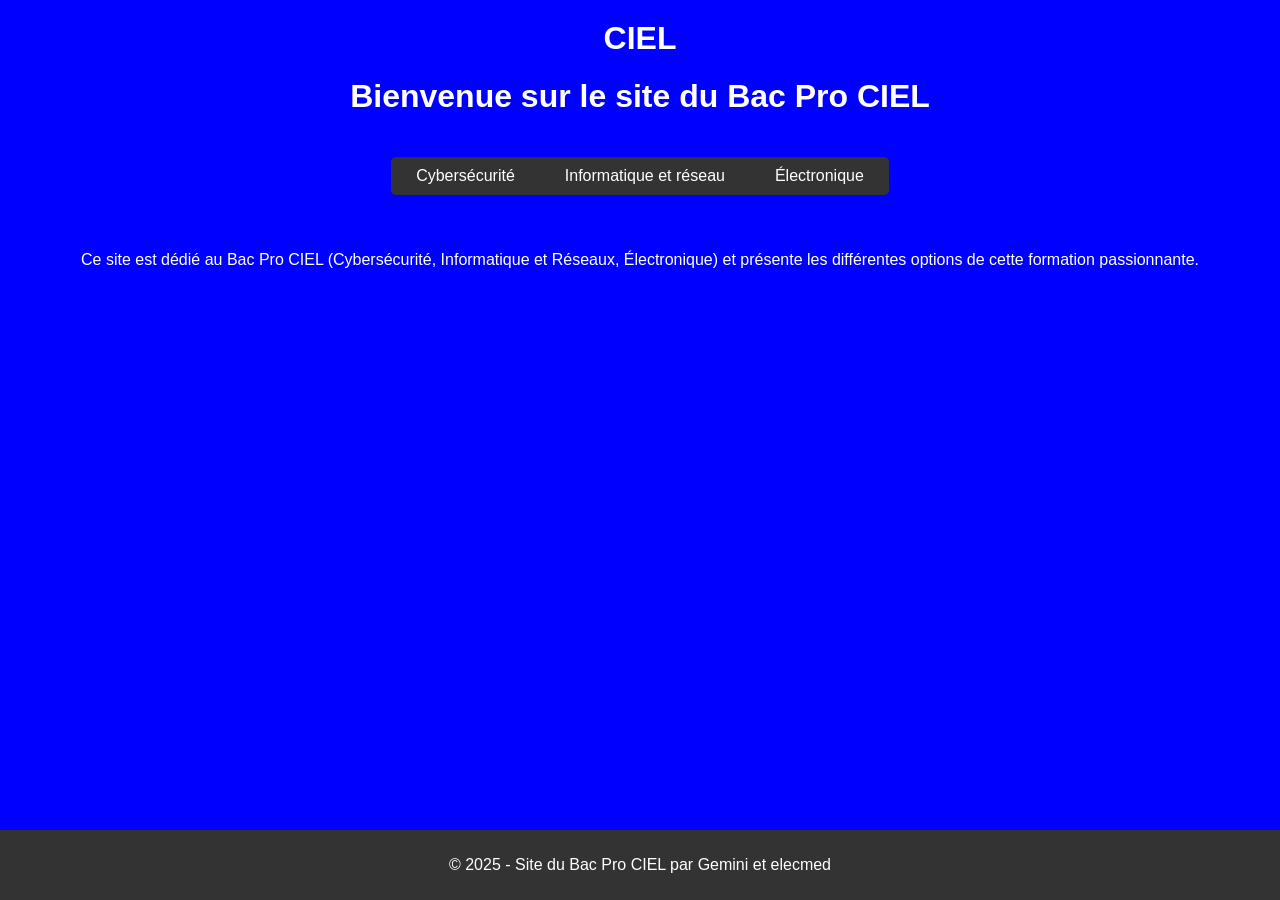
==== Dockers/dockerfile/page_html_ciel/index.html @ c8ea1e6a "Add files via upload" ====
<!DOCTYPE html>
<html lang="fr">
<head>
    <meta charset="UTF-8">
    <meta name="viewport" content="width=device-width, initial-scale=1.0">
    <title>Bac Pro CIEL</title>
    <style>
        body {
            background-color: blue;
            color: white;
            font-family: sans-serif;
            margin: 0;
            padding: 0;
            display: flex;
            flex-direction: column;
            align-items: center;
        }

        header {
            text-align: center;
            padding: 20px;
        }

        .logo {
            font-size: 2em;
            font-weight: bold;
            margin-bottom: 10px;
        }

        nav {
            background-color: #333; /* Un bleu plus foncé pour le menu */
            padding: 10px;
            border-radius: 5px;
            margin-bottom: 20px;
        }

        nav ul {
            list-style: none;
            padding: 0;
            margin: 0;
            display: flex;
            gap: 20px;
        }

        nav a {
            color: white;
            text-decoration: none;
            padding: 8px 15px;
            border-radius: 3px;
            transition: background-color 0.3s ease;
        }

        nav a:hover {
            background-color: #555;
        }

        .content {
            text-align: center;
            padding: 20px;
        }

        footer {
            background-color: #333;
            color: white;
            text-align: center;
            padding: 10px;
            width: 100%;
            position: fixed;
            bottom: 0;
        }
    </style>
</head>
<body>
    <header>
        <div class="logo">CIEL</div>
        <h1>Bienvenue sur le site du Bac Pro CIEL</h1>
    </header>

    <nav>
        <ul>
            <li><a href="cybersecurite.html">Cybersécurité</a></li>
            <li><a href="informatique_reseau.html">Informatique et réseau</a></li>
            <li><a href="electronique.html">Électronique</a></li>
        </ul>
    </nav>

    <div class="content">
        <p>Ce site est dédié au Bac Pro CIEL (Cybersécurité, Informatique et Réseaux, Électronique) et présente les différentes options de cette formation passionnante.</p>
        </div>

    <footer>
        <p>&copy; 2025 - Site du Bac Pro CIEL par Gemini et elecmed</p>
    </footer>
</body>
</html>
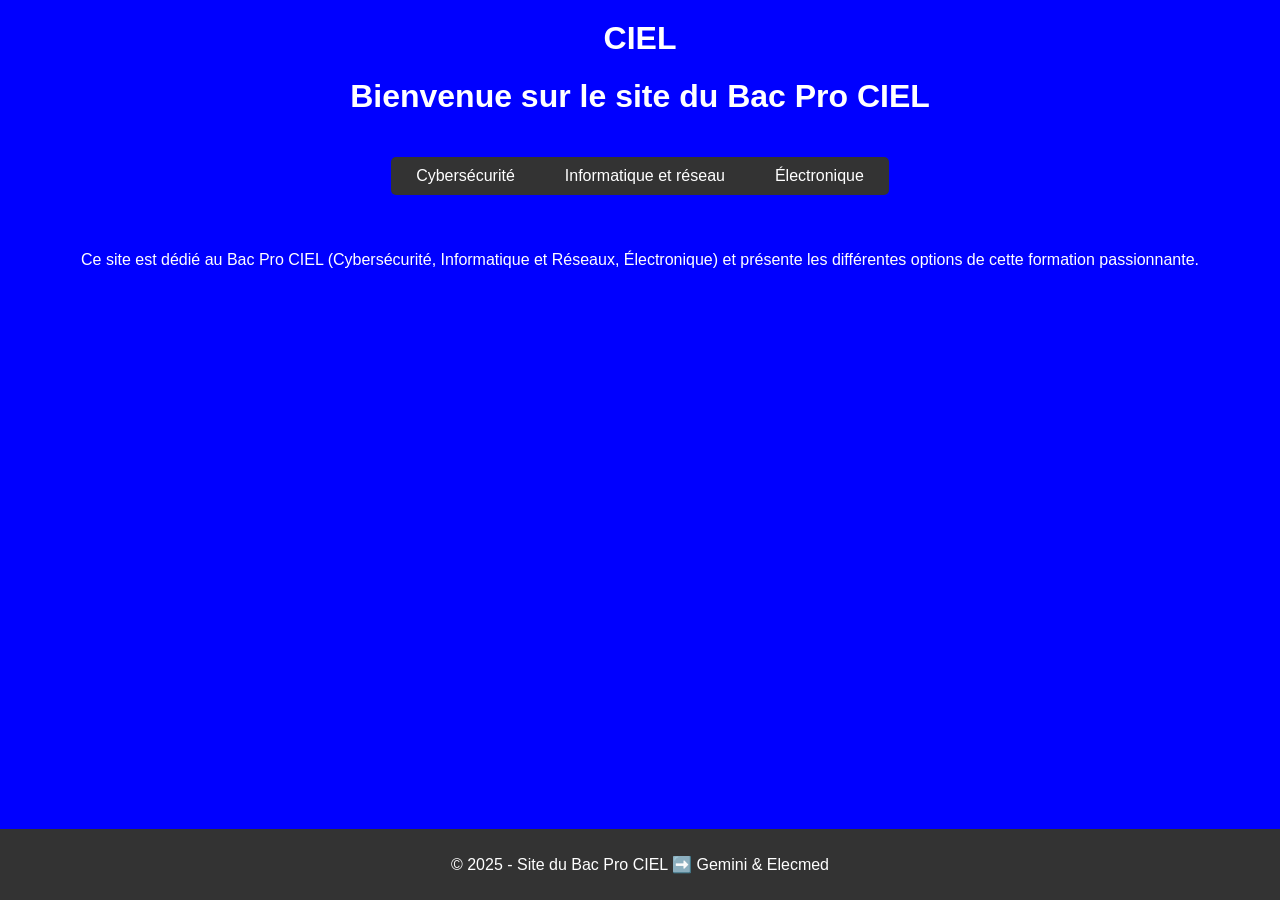
==== commit 8f3f9739: "Update index.html" ====
--- a/Dockers/dockerfile/page_html_ciel/index.html
+++ b/Dockers/dockerfile/page_html_ciel/index.html
@@ -89,7 +89,7 @@
         </div>
 
     <footer>
-        <p>&copy; 2025 - Site du Bac Pro CIEL par Gemini et elecmed</p>
+        <p>&copy; 2025 - Site du Bac Pro CIEL ➡️ Gemini & Elecmed</p>
     </footer>
 </body>
-</html>+</html>
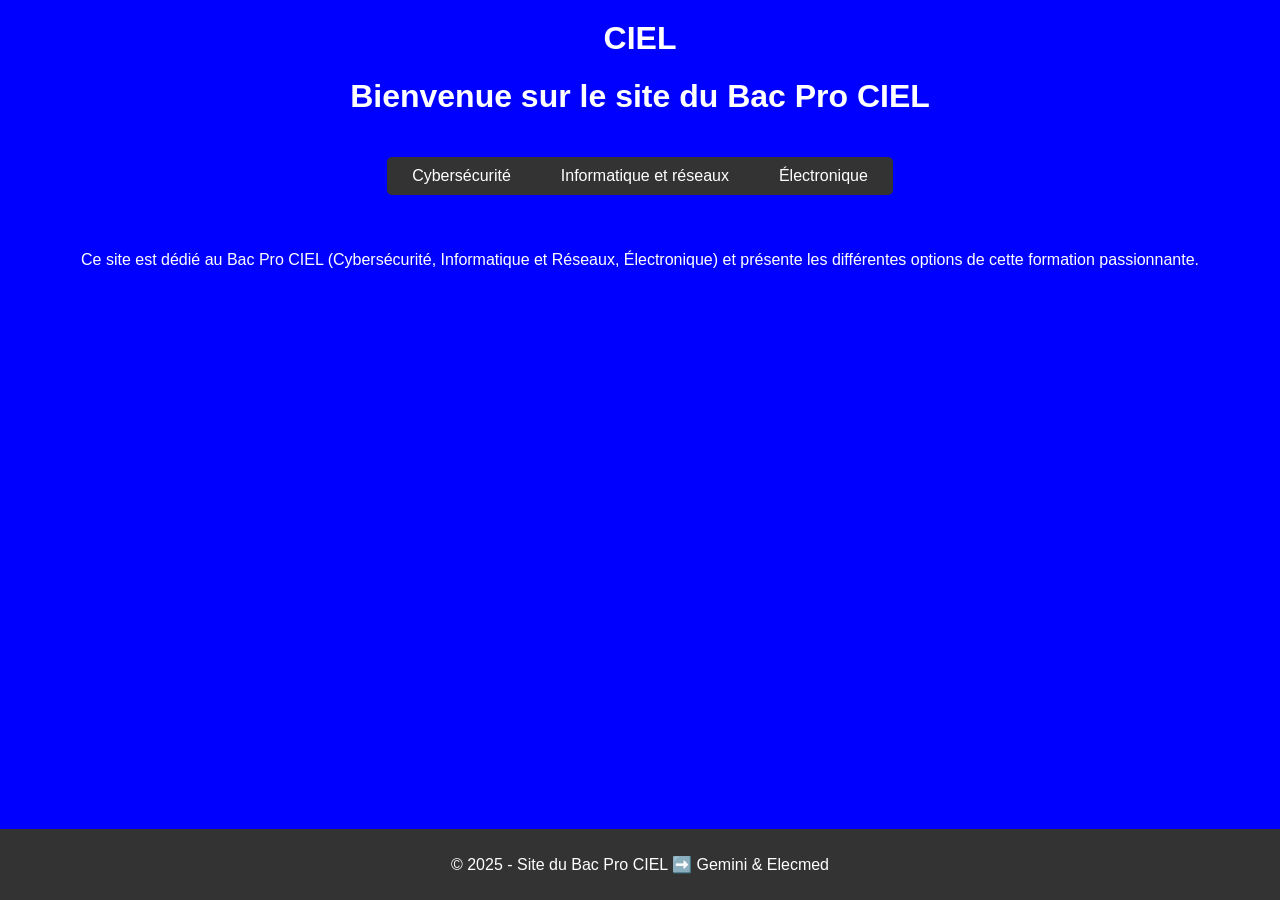
==== commit 6baa2bc2: "Update index.html" ====
--- a/Dockers/dockerfile/page_html_ciel/index.html
+++ b/Dockers/dockerfile/page_html_ciel/index.html
@@ -79,7 +79,7 @@
     <nav>
         <ul>
             <li><a href="cybersecurite.html">Cybersécurité</a></li>
-            <li><a href="informatique_reseau.html">Informatique et réseau</a></li>
+            <li><a href="informatique_reseau.html">Informatique et réseaux</a></li>
             <li><a href="electronique.html">Électronique</a></li>
         </ul>
     </nav>
